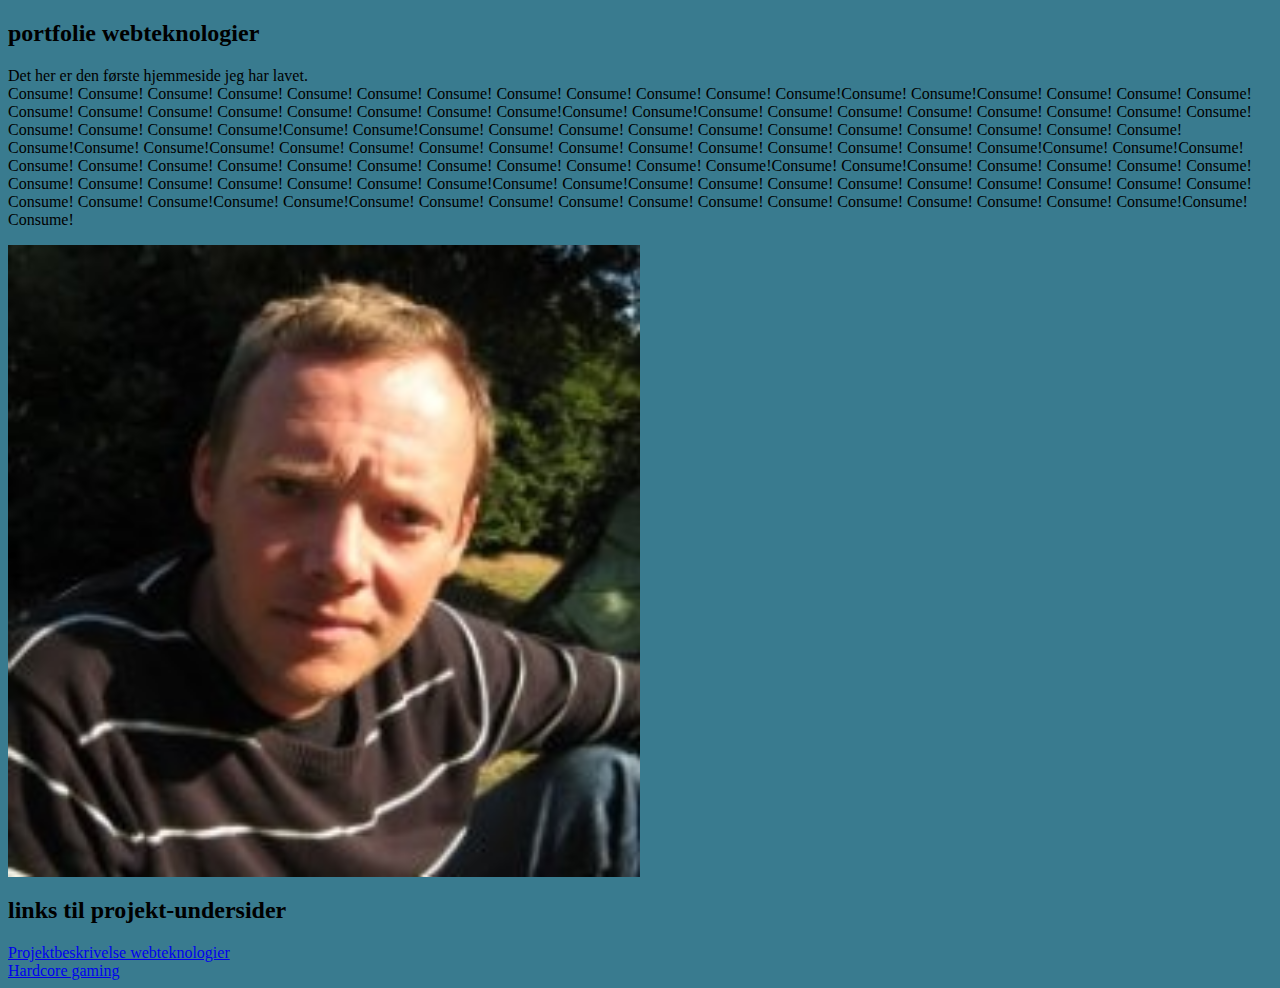
==== index.html @ 0759caa8 "Add files via upload" ====
<!DOCTYPE html>
<html>
<head>
<meta charset="UTF-8">
<link rel="stylesheet" href="myStyle.css">
<title>Consume! portfolie</title>
</head>

<body>
<h2>portfolie webteknologier</h2>
<p>Det her er den første hjemmeside jeg har lavet.
<br>
Consume! Consume! Consume! Consume! Consume! Consume! Consume! Consume! Consume! Consume! Consume! Consume!Consume! Consume!Consume! Consume! Consume! Consume! Consume! Consume! Consume! Consume! Consume! Consume! Consume! Consume!Consume! Consume!Consume! Consume! Consume! Consume! Consume! Consume! Consume! Consume! Consume! Consume! Consume! Consume!Consume! Consume!Consume! Consume! Consume! Consume! Consume! Consume! Consume! Consume! Consume! Consume! Consume! Consume!Consume! Consume!Consume! Consume! Consume! Consume! Consume! Consume! Consume! Consume! Consume! Consume! Consume! Consume!Consume! Consume!Consume! Consume! Consume! Consume! Consume! Consume! Consume! Consume! Consume! Consume! Consume! Consume!Consume! Consume!Consume! Consume! Consume! Consume! Consume! Consume! Consume! Consume! Consume! Consume! Consume! Consume!Consume! Consume!Consume! Consume! Consume! Consume! Consume! Consume! Consume! Consume! Consume! Consume! Consume! Consume!Consume! Consume!Consume! Consume! Consume! Consume! Consume! Consume! Consume! Consume! Consume! Consume! Consume! Consume!Consume! Consume!
</p>

<img src="1516992320526.jpg" width=100%>

<h2> links til projekt-undersider </h2>

<a href="webteknologier.html"> Projektbeskrivelse webteknologier </a>
<br>
<a href="https://angle.wtf/"> Hardcore gaming</a>
</body>
</html>
---- myStyle.css ----
body {
  background-color: rgb(57, 123, 143);
}

/* overskrift h1 design */
h1{
font-style: bold;
font-size: 60px;
color:white
}

pre{
  background-color: lightgray;
}


.boxFloatRighe{
float: right;
background-color: rgb(28, 70, 82);
width: 100%;
height: 40%;
overflow: hidden;
font-size: 40;
}

img {
  display: block;
  margin-left: 50;
  margin-right: 50;
  width: 50%;
}
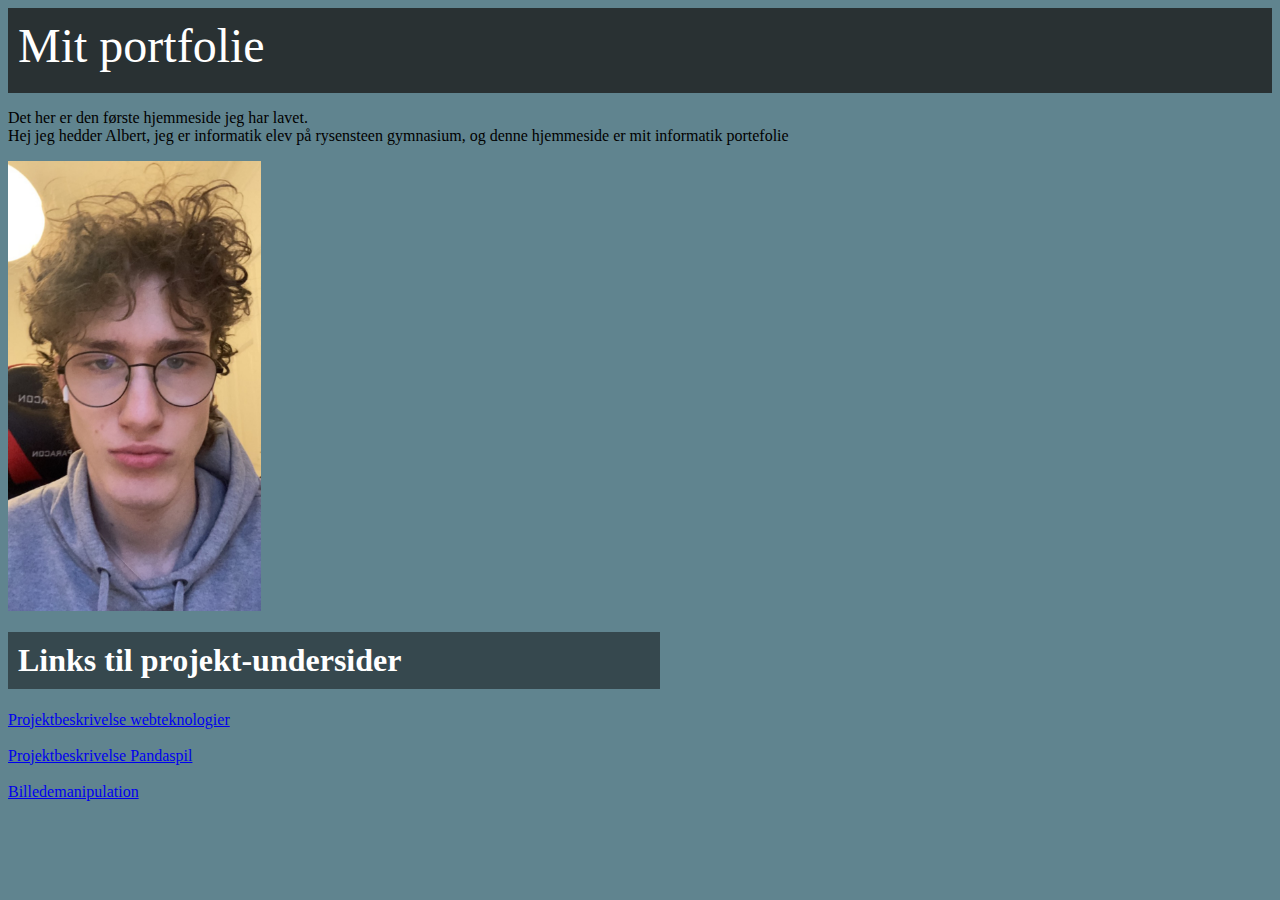
==== commit 5d77e3f3: "Add files via upload" ====
--- a/index.html
+++ b/index.html
@@ -1,26 +1,38 @@
-<!DOCTYPE html>
-<html>
-<head>
-<meta charset="UTF-8">
-<link rel="stylesheet" href="myStyle.css">
-<title>Consume! portfolie</title>
-</head>
-
-<body>
-<h2>portfolie webteknologier</h2>
-<p>Det her er den første hjemmeside jeg har lavet.
-<br>
-Consume! Consume! Consume! Consume! Consume! Consume! Consume! Consume! Consume! Consume! Consume! Consume!Consume! Consume!Consume! Consume! Consume! Consume! Consume! Consume! Consume! Consume! Consume! Consume! Consume! Consume!Consume! Consume!Consume! Consume! Consume! Consume! Consume! Consume! Consume! Consume! Consume! Consume! Consume! Consume!Consume! Consume!Consume! Consume! Consume! Consume! Consume! Consume! Consume! Consume! Consume! Consume! Consume! Consume!Consume! Consume!Consume! Consume! Consume! Consume! Consume! Consume! Consume! Consume! Consume! Consume! Consume! Consume!Consume! Consume!Consume! Consume! Consume! Consume! Consume! Consume! Consume! Consume! Consume! Consume! Consume! Consume!Consume! Consume!Consume! Consume! Consume! Consume! Consume! Consume! Consume! Consume! Consume! Consume! Consume! Consume!Consume! Consume!Consume! Consume! Consume! Consume! Consume! Consume! Consume! Consume! Consume! Consume! Consume! Consume!Consume! Consume!Consume! Consume! Consume! Consume! Consume! Consume! Consume! Consume! Consume! Consume! Consume! Consume!Consume! Consume!
-</p>
-
-<img src="1516992320526.jpg" width=100%>
-
-<h2> links til projekt-undersider </h2>
-
-<a href="webteknologier.html"> Projektbeskrivelse webteknologier </a>
-<br>
-<a href="https://angle.wtf/"> Hardcore gaming</a>
-</body>
-</html>
-
-
+<!DOCTYPE html>
+<html lang="en">
+<head>
+    <meta charset="UTF-8">
+    <meta name="viewport" content="width=device-width, initial-scale=1.0">
+    <link rel="stylesheet" href="myStyle.css">
+    <title>Portfolie</title>
+</head>
+
+<Div class="squareMP">
+    Mit portfolie
+</Div>
+
+<body>    
+
+
+    <p>Det her er den første hjemmeside jeg har lavet.
+    <br>
+    Hej jeg hedder Albert, jeg er informatik elev på rysensteen gymnasium, og denne hjemmeside er mit informatik portefolie
+    </p>
+
+ <img src="IMG_5231.JPG" style="width:20%; height: auto">
+ 
+ <h1> Links til projekt-undersider </h1>
+
+<a href="webteknologier.html"> Projektbeskrivelse webteknologier </a>
+<br>
+<br>
+<a href="Pandaspil.html"> Projektbeskrivelse Pandaspil </a>
+<br>
+<br>
+<a href="Vani.html"> Billedemanipulation </a>
+
+</body>
+</html>
+
+
+
--- a/myStyle.css
+++ b/myStyle.css
@@ -1,31 +1,70 @@
 body {
-  background-color: rgb(57, 123, 143);
+  background-color: rgb(96, 132, 143);
 }
 
 /* overskrift h1 design */
 h1{
-font-style: bold;
-font-size: 60px;
-color:white
+  height: 40  px;
+  width: 50%;
+  background-color: rgb(54, 72, 78);
+  padding:10px;
+  text-align: left;
+  text-align: middle;
+ 
+  font-size: xx-large;
+  border: 5px;
+  color: white
 }
 
-pre{
-  background-color: lightgray;
+.square{
+ height: 65px;
+ background-color: rgb(41,49,51);
+ padding:10px;
+ text-align: left;
+ text-align: middle;
+
+ font-size: xxx-large;
+ border: 5px;
+ color: white
 }
 
+.squareMP{
+  height: 65px;
+  background-color: rgb(41,49,51);
+  padding:10px;
+  text-align: left;
+  text-align: middle;
+ 
+  font-size: xxx-large;
+  font-style: bold;
+  border: 5px;
+  color: white
+ }
 
-.boxFloatRighe{
-float: right;
-background-color: rgb(28, 70, 82);
-width: 100%;
-height: 40%;
-overflow: hidden;
-font-size: 40;
-}
+ .squareEOK{
+  height: 1%;
+  width: 50%;
+  background-color: rgb(112, 134, 139);
+  padding:10px;
+  text-align: left;
+  text-align: middle;
+ 
+  font-size: medium;
+  border: 5px;
+  color: white
+ }
 
 img {
   display: block;
-  margin-left: 50;
-  margin-right: 50;
-  width: 50%;
+  margin-left: 100;
+  margin-right: 100;
+  width: 20%;
 }
+
+.img2 {
+  display: block;
+  margin-left: 100;
+  margin-right: 100;
+  width: 100%
+}
+
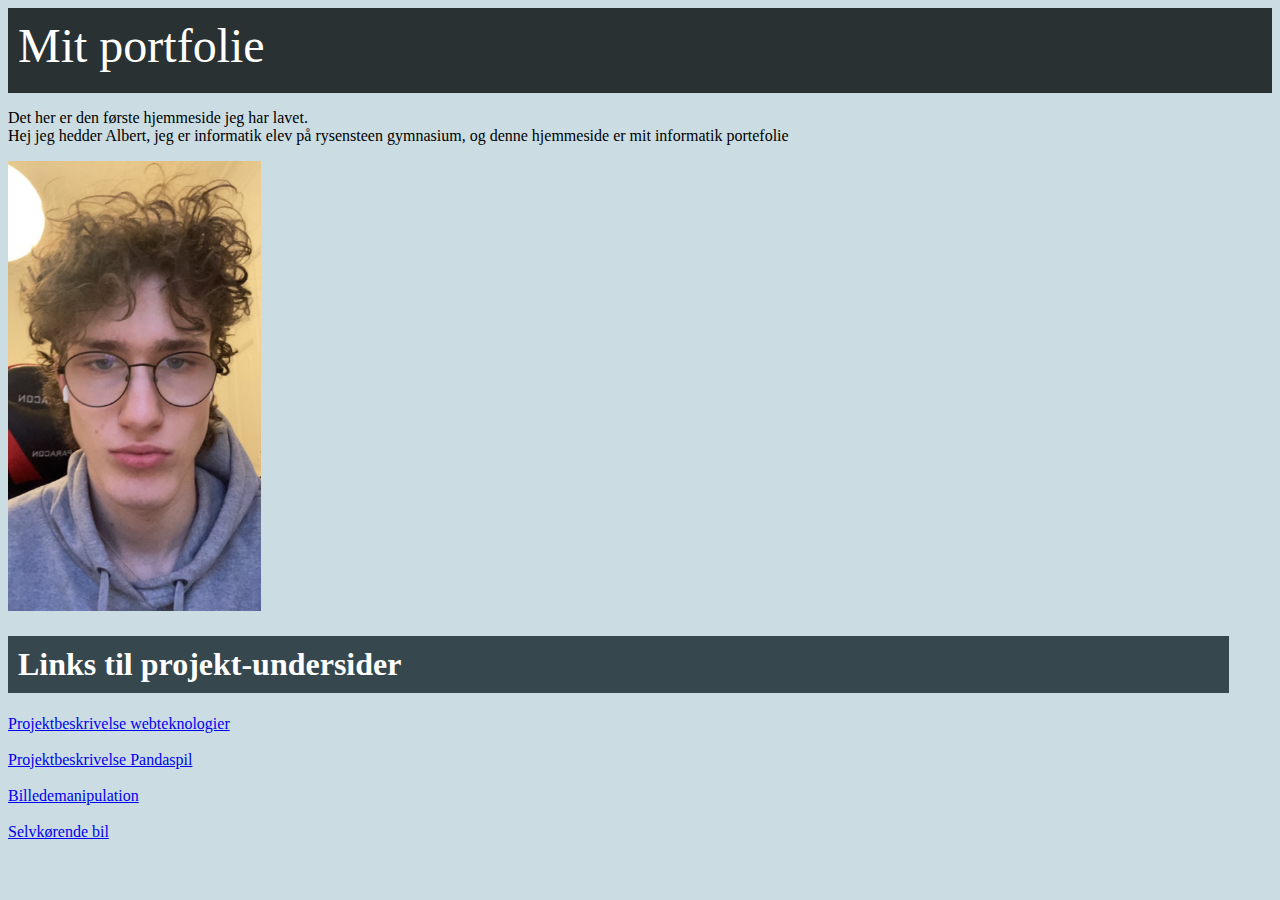
==== commit f16ca020: "Add files via upload" ====
--- a/index.html
+++ b/index.html
@@ -30,6 +30,10 @@
 <br>
 <br>
 <a href="Vani.html"> Billedemanipulation </a>
+<br>
+<br>
+<a href="Bil.html"> Selvkørende bil </a>
+
 
 </body>
 </html>
--- a/myStyle.css
+++ b/myStyle.css
@@ -1,11 +1,11 @@
 body {
-  background-color: rgb(96, 132, 143);
+  background-color: rgb(203, 221, 227);
 }
 
 /* overskrift h1 design */
 h1{
   height: 40  px;
-  width: 50%;
+  width: 95%;
   background-color: rgb(54, 72, 78);
   padding:10px;
   text-align: left;
@@ -59,6 +59,7 @@
   margin-left: 100;
   margin-right: 100;
   width: 20%;
+  display: inline-block;
 }
 
 .img2 {
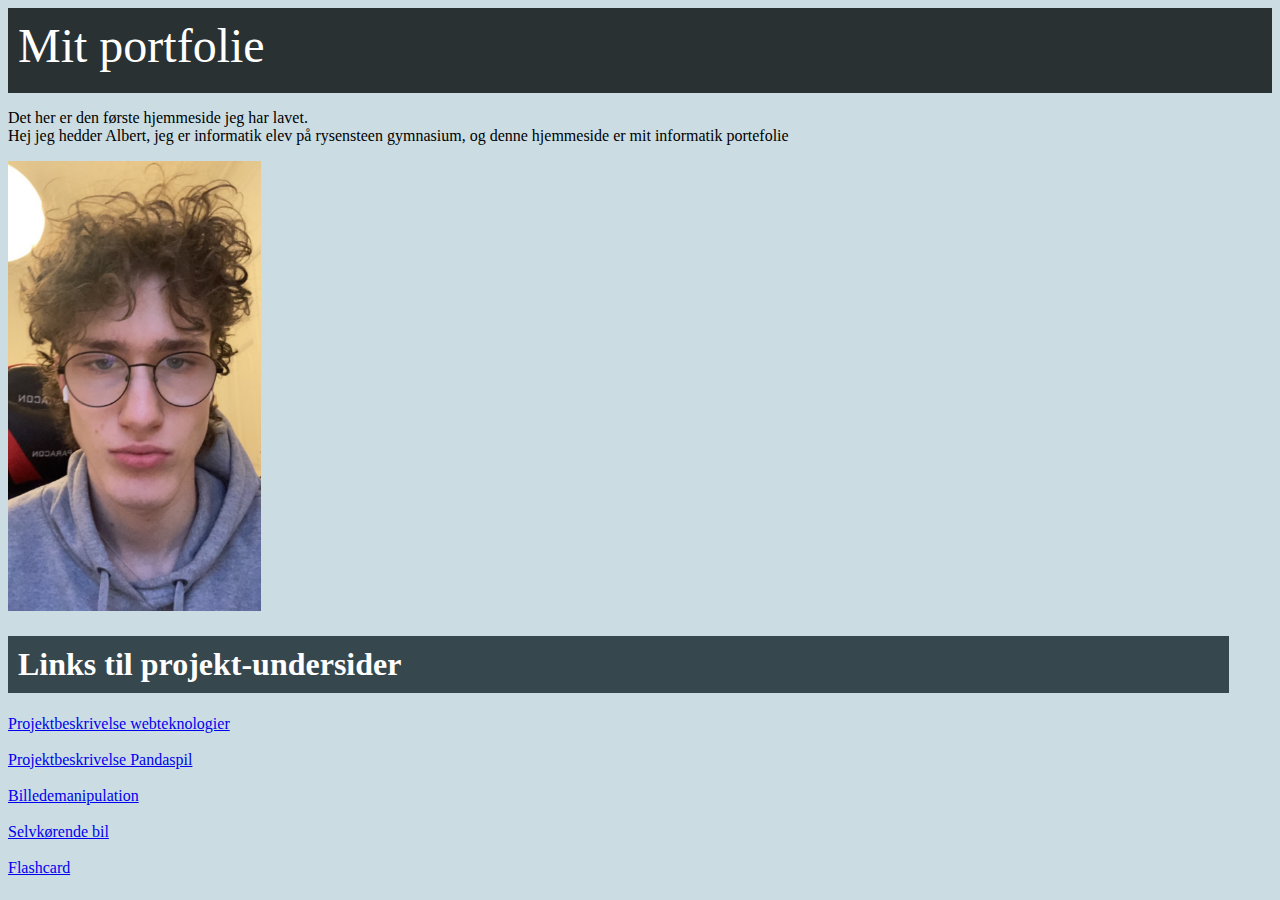
==== commit 47b5bfcd: "Add files via upload" ====
--- a/index.html
+++ b/index.html
@@ -33,7 +33,9 @@
 <br>
 <br>
 <a href="Bil.html"> Selvkørende bil </a>
-
+<br>
+<br>
+<a href="Flashcard.html"> Flashcard </a>
 
 </body>
 </html>
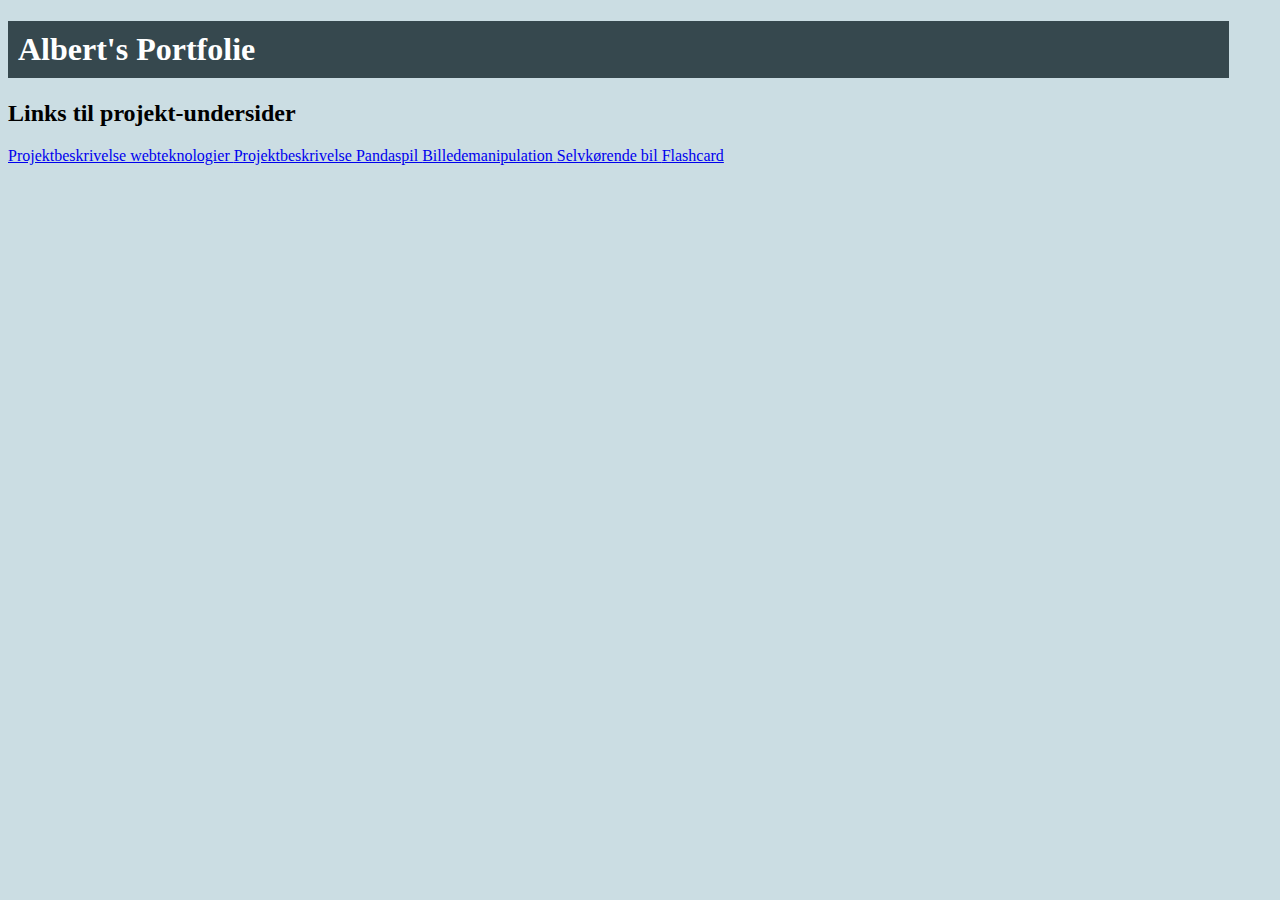
==== commit 3c2327d5: "Add files via upload" ====
--- a/index.html
+++ b/index.html
@@ -4,38 +4,24 @@
     <meta charset="UTF-8">
     <meta name="viewport" content="width=device-width, initial-scale=1.0">
     <link rel="stylesheet" href="myStyle.css">
-    <title>Portfolie</title>
+    <title>Albert's Portfolie</title>
 </head>
+<body>
 
-<Div class="squareMP">
-    Mit portfolie
-</Div>
+<header class="header">
+<h1> Albert's Portfolie </h1>
+</header>
 
-<body>    
-
-
-    <p>Det her er den første hjemmeside jeg har lavet.
-    <br>
-    Hej jeg hedder Albert, jeg er informatik elev på rysensteen gymnasium, og denne hjemmeside er mit informatik portefolie
-    </p>
-
- <img src="IMG_5231.JPG" style="width:20%; height: auto">
- 
- <h1> Links til projekt-undersider </h1>
-
-<a href="webteknologier.html"> Projektbeskrivelse webteknologier </a>
-<br>
-<br>
-<a href="Pandaspil.html"> Projektbeskrivelse Pandaspil </a>
-<br>
-<br>
-<a href="Vani.html"> Billedemanipulation </a>
-<br>
-<br>
-<a href="Bil.html"> Selvkørende bil </a>
-<br>
-<br>
-<a href="Flashcard.html"> Flashcard </a>
+<section class="footer">
+    <h2 class="subtitle">Links til projekt-undersider</h2>
+        <div class="buttons">
+            <a href="webteknologier.html"class="button"> Projektbeskrivelse webteknologier </a>
+            <a href="Pandaspil.html"class="button"> Projektbeskrivelse Pandaspil </a>
+            <a href="Vani.html"class="button"> Billedemanipulation </a>
+            <a href="Bil.html"class="button"> Selvkørende bil </a>
+            <a href="Flashcard.html"class="button"> Flashcard </a>    
+        </div>
+    </section>
 
 </body>
 </html>
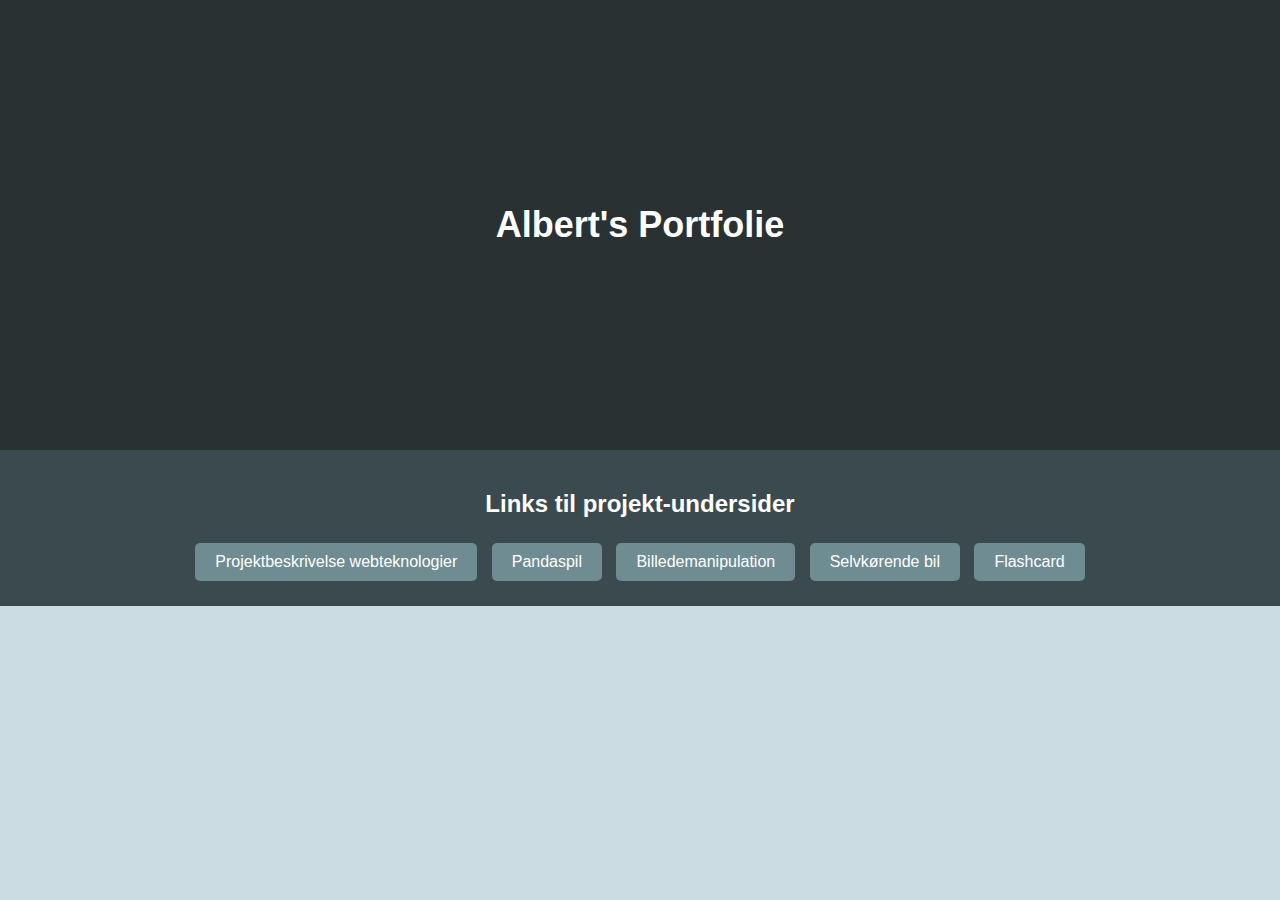
==== commit c92f4b21: "Add files via upload" ====
--- a/index.html
+++ b/index.html
@@ -9,14 +9,14 @@
 <body>
 
 <header class="header">
-<h1> Albert's Portfolie </h1>
+<h1 class="title"> Albert's Portfolie </h1>
 </header>
 
 <section class="footer">
     <h2 class="subtitle">Links til projekt-undersider</h2>
         <div class="buttons">
             <a href="webteknologier.html"class="button"> Projektbeskrivelse webteknologier </a>
-            <a href="Pandaspil.html"class="button"> Projektbeskrivelse Pandaspil </a>
+            <a href="Pandaspil.html"class="button"> Pandaspil </a>
             <a href="Vani.html"class="button"> Billedemanipulation </a>
             <a href="Bil.html"class="button"> Selvkørende bil </a>
             <a href="Flashcard.html"class="button"> Flashcard </a>    
--- a/myStyle.css
+++ b/myStyle.css
@@ -1,20 +1,97 @@
 body {
+  margin:0;
+  padding:0;
+  font-family:Arial,sans-serif;
   background-color: rgb(203, 221, 227);
 }
 
 /* overskrift h1 design */
 h1{
-  height: 40  px;
-  width: 95%;
-  background-color: rgb(54, 72, 78);
-  padding:10px;
-  text-align: left;
-  text-align: middle;
- 
-  font-size: xx-large;
-  border: 5px;
   color: white
 }
+
+.header{
+  background-color: rgb(41,49,51);
+  height: 50vh;
+  display: flex;
+  justify-content: center;
+  align-items: center;
+}
+
+.header2{
+  background-color: rgb(41,49,51);
+  height: 35vh;
+  display: flex;
+  justify-content: center;
+  align-items: center;
+}
+
+.title{
+  color: white;
+  font-size: 36px;
+}
+
+.footer{
+  background-color: rgb(58, 74, 78);
+  padding: 20px;
+  text-align: center;
+}
+
+.subtitle{
+  color:white;
+  font-weight:bold;
+}
+
+.buttons{
+  margin-top:20px;
+}
+
+.button{
+  display:inline-block;
+  padding:10px 20px;
+  background-color: rgb(111, 140, 147);
+  color:white;
+  text-decoration: none;
+  margin: 5px;
+  border-radius:5px;
+}
+
+.button:hover{
+  background-color: #4682B4;
+}
+
+.content {
+  background-color: rgb(58, 74, 78);
+  padding: 20px;
+  text-align: center;
+}
+
+.problem {
+  padding: 20px;
+  text-align: left;
+}
+
+.problem h3 {
+  color: #4682B4;; /* Farve på undersektionens overskrift */
+}
+
+.image-row {
+  display: flex; /* Gør det muligt at placere billeder i en række */
+  justify-content: space-between; /* Placerer billeder jævnt med plads imellem */
+  margin: 20px auto; /* Tilføjer lidt margin for at centrere rækken */
+  max-width: 95%; /* Sætter en maksimal bredde for rækken */
+}
+
+.image-row img {
+  width: calc(33.33% - 10px); /* Sætter bredden til at fylde 1/3 af rækken med lidt mellemrum */
+  margin-right: 10px; /* Tilføjer lidt mellemrum mellem billederne */
+}
+
+.image-row img:last-child {
+  margin-right: 0; /* Fjerner det sidste billedes højremargin */
+}
+
+
 
 .square{
  height: 65px;
@@ -29,9 +106,9 @@
 }
 
 .squareMP{
-  height: 65px;
+  height: 50%;
   background-color: rgb(41,49,51);
-  padding:10px;
+  padding:100px;
   text-align: left;
   text-align: middle;
  
@@ -69,3 +146,17 @@
   width: 100%
 }
 
+
+
+
+
+
+/* panda spil */
+
+html, body {
+  margin: 0;
+  padding: 0;
+}
+canvas {
+  display: block;
+}